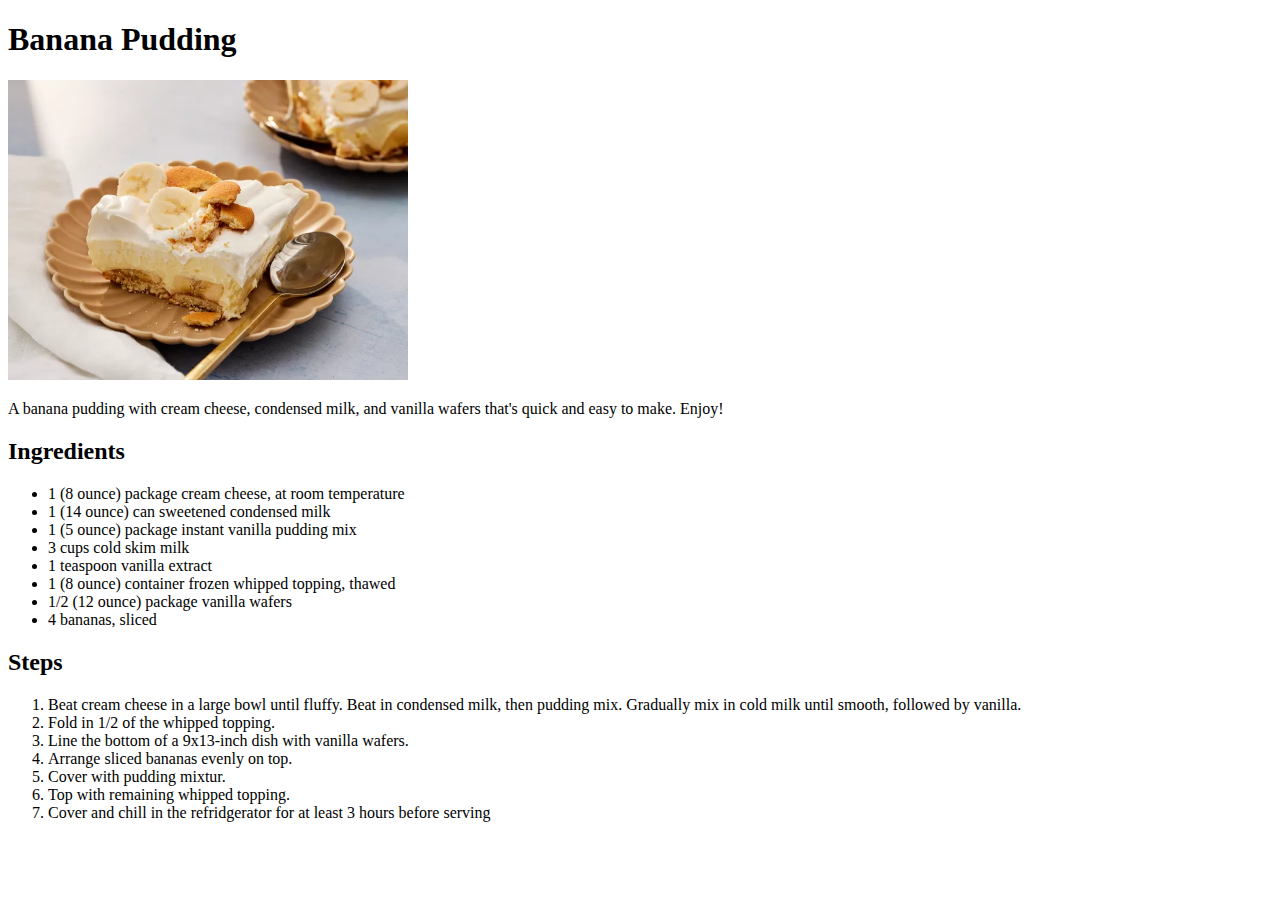
==== recipes/banana-pudding.html @ fa2f6576 "Add banana pudding html page and image" ====
<!DOCTYPE html>
<html lang="en">

<head>
    <meta charset="UTF-8">

    <title>Document</title>
</head>

<body>
    <h1>Banana Pudding</h1>
    <img src="../images/banana-pudding.webp" width="400" height="300">
    <p>A banana pudding with cream cheese, condensed milk, and vanilla wafers that's quick and
        easy to make. Enjoy!
    </p>
    <h2>Ingredients</h2>
    <ul>
        <li>1 (8 ounce) package cream cheese, at room temperature</li>
        <li>1 (14 ounce) can sweetened condensed milk</li>
        <li>1 (5 ounce) package instant vanilla pudding mix</li>
        <li>3 cups cold skim milk</li>
        <li>1 teaspoon vanilla extract</li>
        <li>1 (8 ounce) container frozen whipped topping, thawed</li>
        <li>1/2 (12 ounce) package vanilla wafers</li>
        <li>4 bananas, sliced</li>
    </ul>
    <h2>Steps</h2>
    <ol>
        <li>Beat cream cheese in a large bowl until fluffy. Beat in condensed milk, then pudding mix. Gradually mix in
            cold milk until smooth, followed by vanilla.</li>
        <li>Fold in 1/2 of the whipped topping.</li>
        <li>Line the bottom of a 9x13-inch dish with vanilla wafers.</li>
        <li>Arrange sliced bananas evenly on top.</li>
        <li>Cover with pudding mixtur.</li>
        <li>Top with remaining whipped topping.</li>
        <li>Cover and chill in the refridgerator for at least 3 hours before serving</li>
    </ol>
</body>

</html>
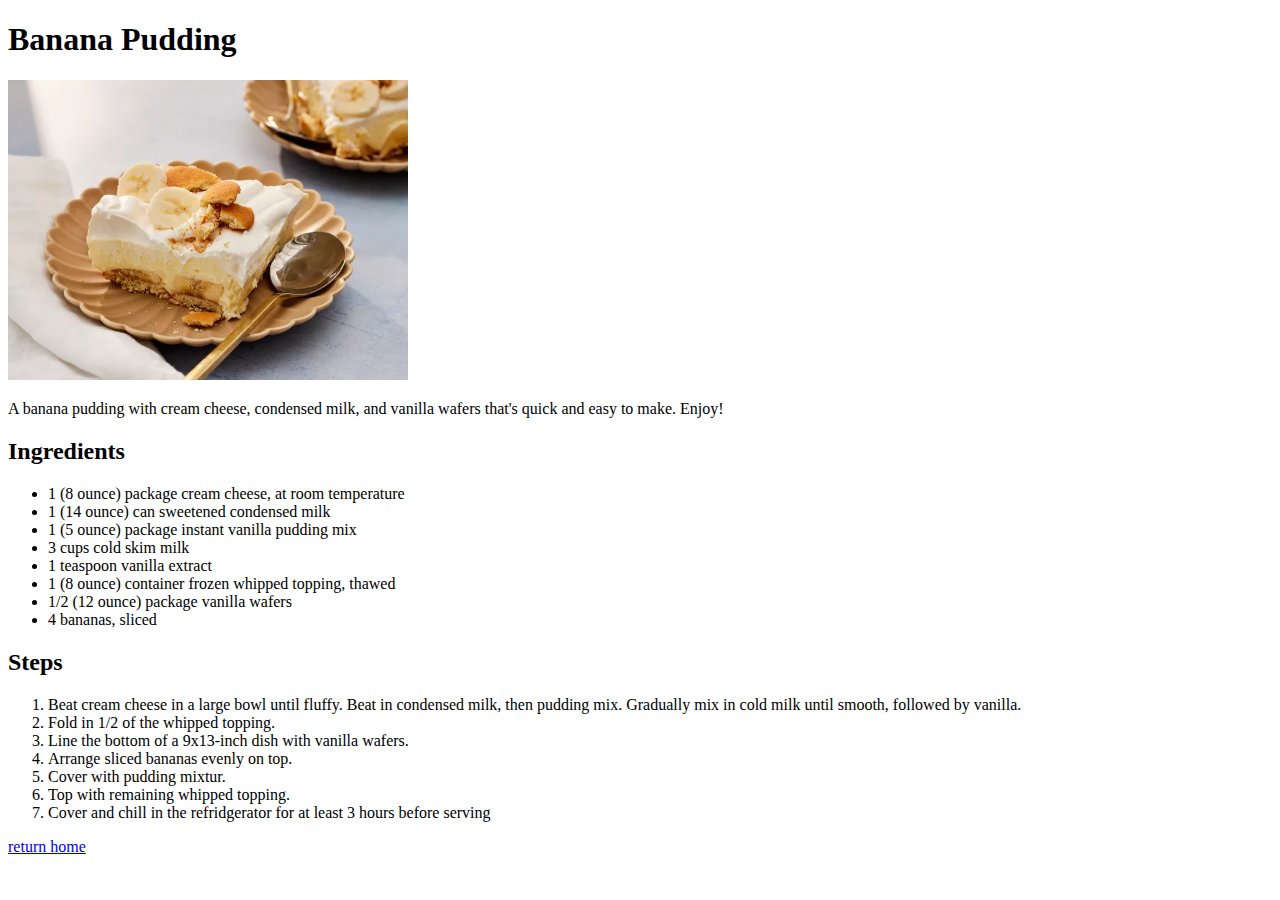
==== commit a951cc43: "Add links to return home on recipe pages" ====
--- a/recipes/banana-pudding.html
+++ b/recipes/banana-pudding.html
@@ -35,6 +35,7 @@
         <li>Top with remaining whipped topping.</li>
         <li>Cover and chill in the refridgerator for at least 3 hours before serving</li>
     </ol>
+    <a href="../index.html">return home</a>
 </body>
 
 </html>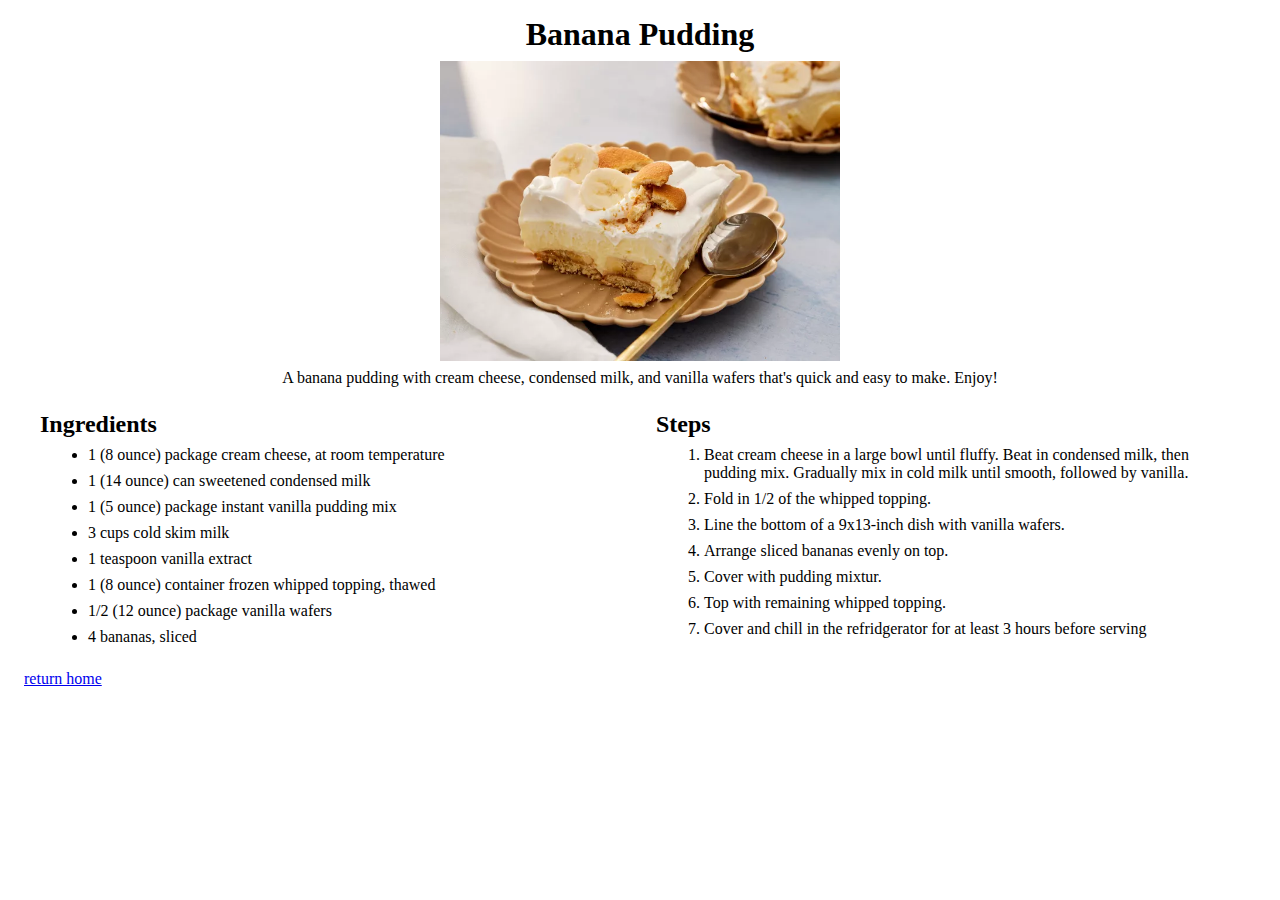
==== commit f301e364: "add css to all recipe pages" ====
--- a/recipes/banana-pudding.html
+++ b/recipes/banana-pudding.html
@@ -3,38 +3,44 @@
 
 <head>
     <meta charset="UTF-8">
-
-    <title>Document</title>
+    <link href="./style.css" rel="stylesheet">
+    <title>Banana Pudding</title>
 </head>
 
 <body>
     <h1>Banana Pudding</h1>
-    <img src="../images/banana-pudding.webp" width="400" height="300">
+    <img src="../images/banana-pudding.webp" width="400" height="300" class="center">
     <p>A banana pudding with cream cheese, condensed milk, and vanilla wafers that's quick and
         easy to make. Enjoy!
     </p>
-    <h2>Ingredients</h2>
-    <ul>
-        <li>1 (8 ounce) package cream cheese, at room temperature</li>
-        <li>1 (14 ounce) can sweetened condensed milk</li>
-        <li>1 (5 ounce) package instant vanilla pudding mix</li>
-        <li>3 cups cold skim milk</li>
-        <li>1 teaspoon vanilla extract</li>
-        <li>1 (8 ounce) container frozen whipped topping, thawed</li>
-        <li>1/2 (12 ounce) package vanilla wafers</li>
-        <li>4 bananas, sliced</li>
-    </ul>
-    <h2>Steps</h2>
-    <ol>
-        <li>Beat cream cheese in a large bowl until fluffy. Beat in condensed milk, then pudding mix. Gradually mix in
-            cold milk until smooth, followed by vanilla.</li>
-        <li>Fold in 1/2 of the whipped topping.</li>
-        <li>Line the bottom of a 9x13-inch dish with vanilla wafers.</li>
-        <li>Arrange sliced bananas evenly on top.</li>
-        <li>Cover with pudding mixtur.</li>
-        <li>Top with remaining whipped topping.</li>
-        <li>Cover and chill in the refridgerator for at least 3 hours before serving</li>
-    </ol>
+    <div class="large">
+    <div class=section>
+        <h2>Ingredients</h2>
+        <ul>
+            <li>1 (8 ounce) package cream cheese, at room temperature</li>
+            <li>1 (14 ounce) can sweetened condensed milk</li>
+            <li>1 (5 ounce) package instant vanilla pudding mix</li>
+            <li>3 cups cold skim milk</li>
+            <li>1 teaspoon vanilla extract</li>
+            <li>1 (8 ounce) container frozen whipped topping, thawed</li>
+            <li>1/2 (12 ounce) package vanilla wafers</li>
+            <li>4 bananas, sliced</li>
+        </ul>
+    </div>
+    <div class="section">
+        <h2>Steps</h2> 
+        <ol>
+            <li>Beat cream cheese in a large bowl until fluffy. Beat in condensed milk, then pudding mix. Gradually mix in
+                cold milk until smooth, followed by vanilla.</li>
+            <li>Fold in 1/2 of the whipped topping.</li>
+            <li>Line the bottom of a 9x13-inch dish with vanilla wafers.</li>
+            <li>Arrange sliced bananas evenly on top.</li>
+            <li>Cover with pudding mixtur.</li>
+            <li>Top with remaining whipped topping.</li>
+            <li>Cover and chill in the refridgerator for at least 3 hours before serving</li>
+        </ol>
+    </div>
+</div>
     <a href="../index.html">return home</a>
 </body>
 
--- a/recipes/style.css
+++ b/recipes/style.css
@@ -0,0 +1,19 @@
+* {
+    margin : 8px
+}
+h1, p {
+    text-align:center;
+}
+
+img {
+    margin : 0 auto;
+    display: block;
+}
+
+.large {
+    display : flex;
+}
+
+.large > * {
+    flex : 1;
+}